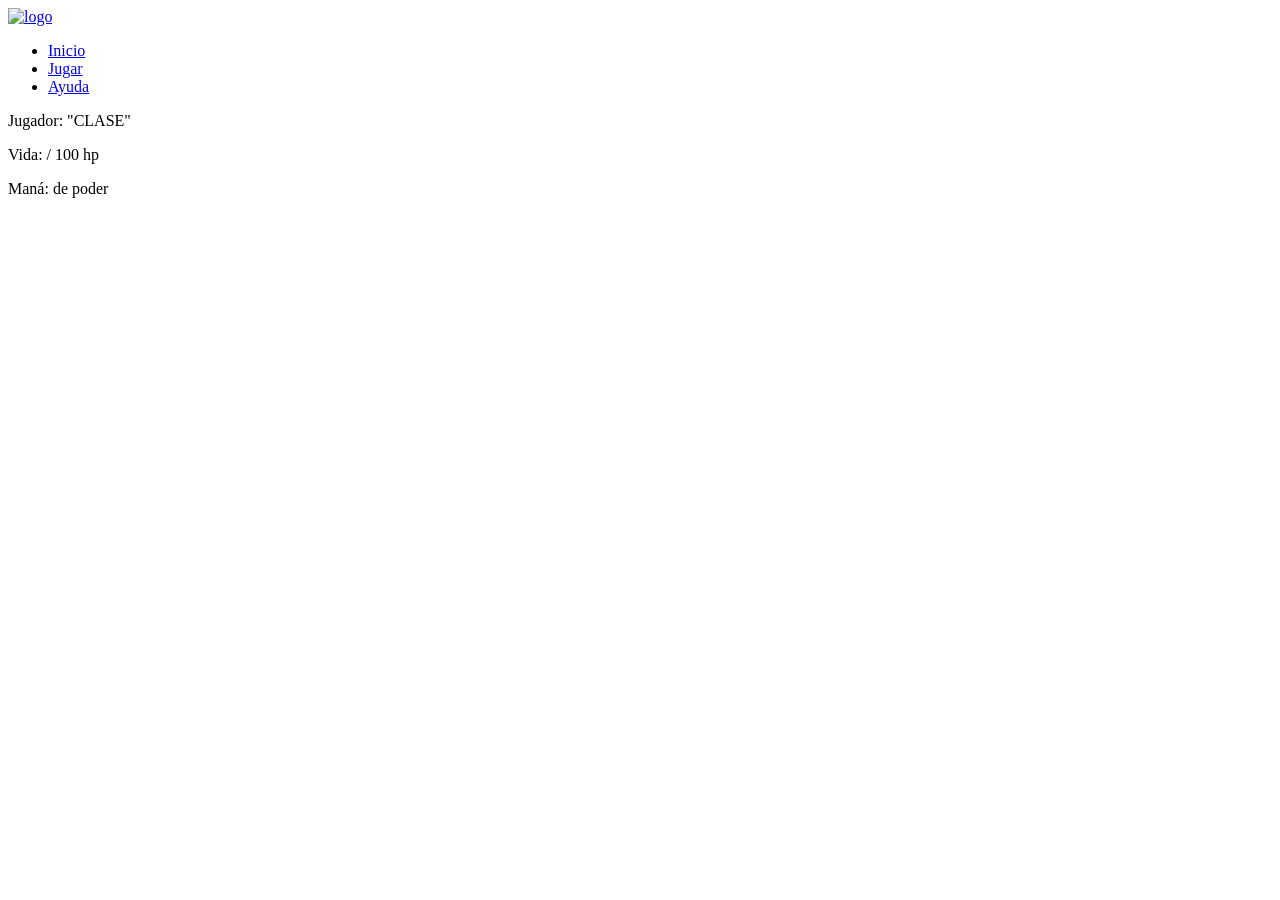
==== juego.html @ 349a1c71 "estructura 1" ====
<!DOCTYPE html>
<html lang="es">
<head>
    <meta charset="UTF-8">
    <meta name="viewport" content="width=device-width, initial-scale=1.0">
    <title>Juego</title>
</head>
<body>
    <header>
        <nav class="navbar">
            <a href="#" class="logo"><img src="image" alt="logo"></a>
            <ul>
                <li><a href="#inicio">Inicio</a></li>
                <li><a href="#jugar">Jugar</a></li>
                <li><a href="#ayuda">Ayuda</a></li>
            </ul>
        </nav>
    </header>
    <main>
        <div id="game">
            <div id="estadisticas">
                <p>Jugador: <span id="name">"CLASE"</span></p>
                <p>Vida: <span id="hp">/ 100 hp</span></p>
                <p>Maná: <pan id="man"> de poder</pan></p>
            </div>
        </div>
        
    </main>
</body>
</html>
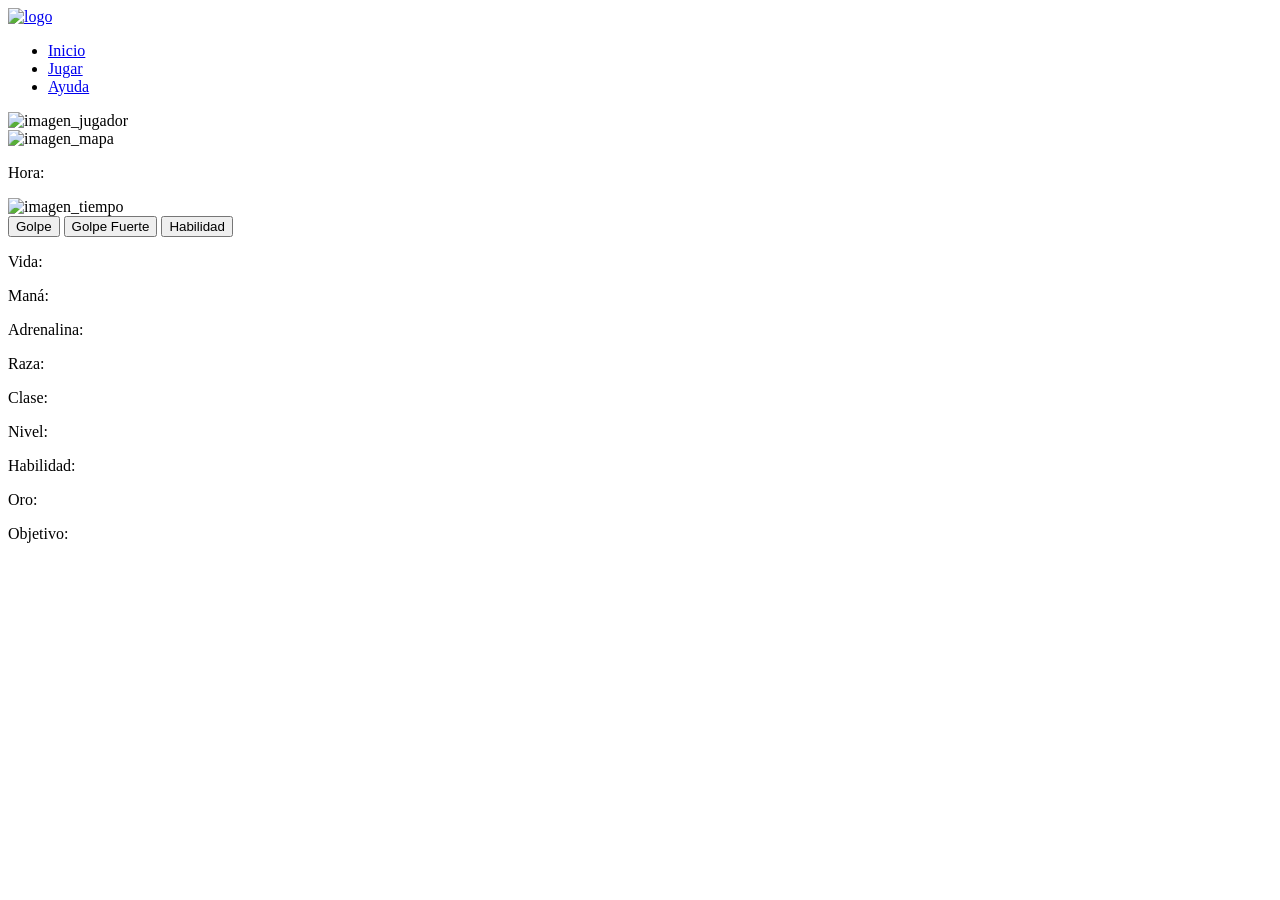
==== commit d86eeb64: "avanzar seleccion de personaje y estructura" ====
--- a/juego.html
+++ b/juego.html
@@ -5,26 +5,58 @@
     <meta name="viewport" content="width=device-width, initial-scale=1.0">
     <title>Juego</title>
 </head>
-<body>
-    <header>
-        <nav class="navbar">
-            <a href="#" class="logo"><img src="image" alt="logo"></a>
-            <ul>
-                <li><a href="#inicio">Inicio</a></li>
-                <li><a href="#jugar">Jugar</a></li>
-                <li><a href="#ayuda">Ayuda</a></li>
-            </ul>
-        </nav>
-    </header>
-    <main>
-        <div id="game">
-            <div id="estadisticas">
-                <p>Jugador: <span id="name">"CLASE"</span></p>
-                <p>Vida: <span id="hp">/ 100 hp</span></p>
-                <p>Maná: <pan id="man"> de poder</pan></p>
+    <body>
+        <header>
+            <nav class="navbar">
+                <a href="#" class="logo"><img src="image" alt="logo"></a>
+                <ul>
+                    <li><a href="#inicio">Inicio</a></li>
+                    <li><a href="#jugar">Jugar</a></li>
+                    <li><a href="#ayuda">Ayuda</a></li>
+                </ul>
+            </nav>
+        </header>
+        <main>
+            <div id="game">
+                <div id="imagenes">
+                    <div id="imagenjugador_div">
+                        <img src="IMAGEN_JUGADOR" alt="imagen_jugador" id="imagenjugador">
+                    </div>
+                    <div id="imagenmapa_div">
+                        <img src="IMAGEN_MAPA" alt="imagen_mapa" id="imagenmapa">
+                    </div>
+                    <div id="tiempo_div">
+                        <div>
+                            <p>Hora: <span id="hora"></span></p>
+                            <img src="TIEMPO" alt="imagen_tiempo" id="tiempo">
+                        </div>
+                    </div>
+                </div>
+                <div id="principal">
+                    <div id="text"></div>
+                    <div id="acciones">
+                        <button id="golpe_button">Golpe</button>
+                        <button id="golpefuerte_button">Golpe Fuerte</button>
+                        <button id="habilidad_button">Habilidad</button>
+                    </div> 
+                    <div id="estadisticas">
+                        <p>Vida: <span id="hp"></span></p>
+                        <p>Maná: <span id="mana"></span></p>
+                        <p>Adrenalina: <span id="adrenalina"></span></p>
+                    </div>
+                </div>
+                <div id="jugador">
+                    <p><span id="name"></span></p>
+                    <p>Raza: <span id="raza"></span></p>
+                    <p>Clase: <span id="clase"></span></p>
+                    <p>Nivel: <span id="nivel"></span></p>
+                    <p>Habilidad: <span id="habilidad"></span></p>
+                </div>
+                <div id="partida">
+                    <p>Oro: <span id="oro"></span></p>
+                    <p>Objetivo: <span id="objetivo"></span></p>
+                </div>
             </div>
-        </div>
-        
-    </main>
-</body>
+        </main>
+    </body>
 </html>
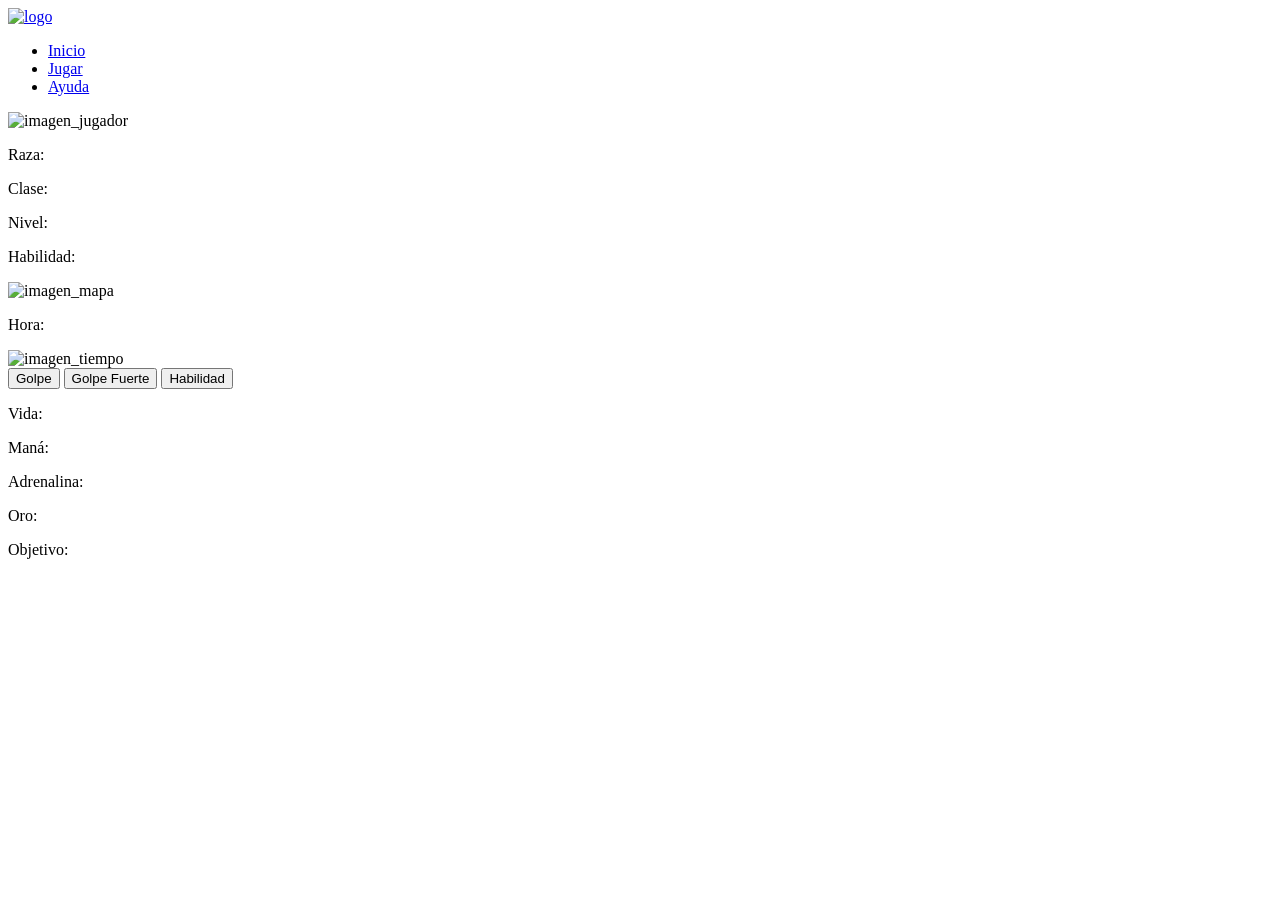
==== commit 44226aec: "css" ====
--- a/juego.html
+++ b/juego.html
@@ -19,12 +19,22 @@
         <main>
             <div id="game">
                 <div id="imagenes">
+
                     <div id="imagenjugador_div">
                         <img src="IMAGEN_JUGADOR" alt="imagen_jugador" id="imagenjugador">
+                        <div id="jugador">
+                            <p><span id="name"></span></p>
+                            <p>Raza: <span id="raza"></span></p>
+                            <p>Clase: <span id="clase"></span></p>
+                            <p>Nivel: <span id="nivel"></span></p>
+                            <p>Habilidad: <span id="habilidad"></span></p>
+                        </div>
                     </div>
+
                     <div id="imagenmapa_div">
                         <img src="IMAGEN_MAPA" alt="imagen_mapa" id="imagenmapa">
                     </div>
+
                     <div id="tiempo_div">
                         <div>
                             <p>Hora: <span id="hora"></span></p>
@@ -32,8 +42,11 @@
                         </div>
                     </div>
                 </div>
+
                 <div id="principal">
+
                     <div id="text"></div>
+                    
                     <div id="acciones">
                         <button id="golpe_button">Golpe</button>
                         <button id="golpefuerte_button">Golpe Fuerte</button>
@@ -45,13 +58,6 @@
                         <p>Adrenalina: <span id="adrenalina"></span></p>
                     </div>
                 </div>
-                <div id="jugador">
-                    <p><span id="name"></span></p>
-                    <p>Raza: <span id="raza"></span></p>
-                    <p>Clase: <span id="clase"></span></p>
-                    <p>Nivel: <span id="nivel"></span></p>
-                    <p>Habilidad: <span id="habilidad"></span></p>
-                </div>
                 <div id="partida">
                     <p>Oro: <span id="oro"></span></p>
                     <p>Objetivo: <span id="objetivo"></span></p>
